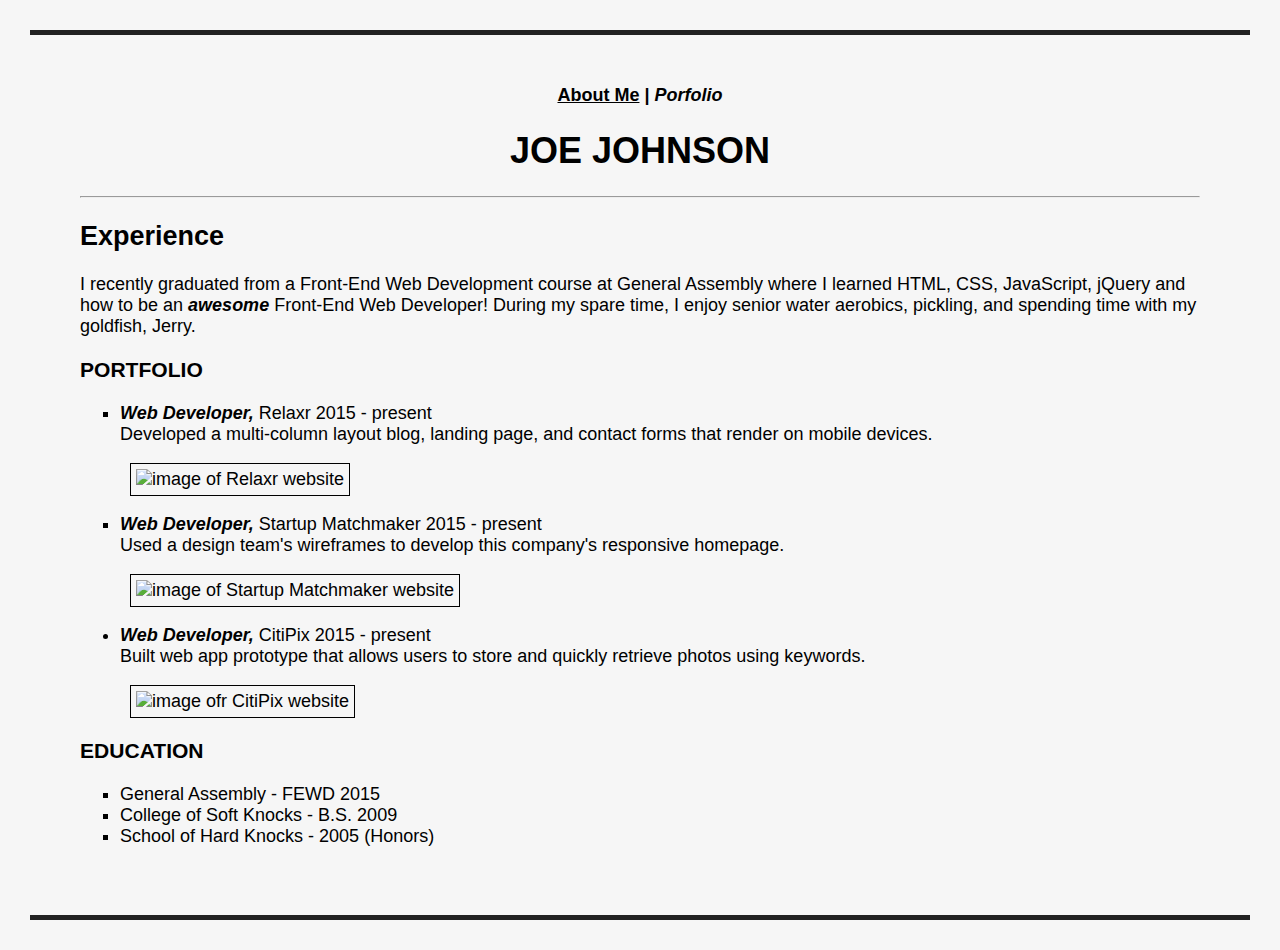
==== portfolio.html @ 6418013b "first commit" ====
<!DOCTYPE html>
<html>
<head>
	<title>Joe's Portfolio</title>
	<link rel="stylesheet" type="text/css" href="CSS/portfolio_styles.css">
	</head>

<body>
	<nav>
		<a href="index.html" style="color:black">About Me</a> | <i>Porfolio</i>
	</nav>

<h1>JOE JOHNSON</h1>

<hr >

<h2>Experience</h2>

<p>I recently graduated from a Front-End Web Development course at General Assembly where I learned HTML, CSS, JavaScript, jQuery and how to be an <b><i>awesome</b></i> Front-End Web Developer! During my spare time, I enjoy senior water aerobics, pickling, and spending time with my goldfish, Jerry.</p>

<h3>PORTFOLIO</h3>

<ul type="square">
<li><b><i>Web Developer,</b></i> Relaxr 2015 - present </li>
Developed a multi-column layout blog, landing page, and contact forms that render on mobile devices.
</ul>

<img src="images/relaxr_deliverable.png" alt="image of Relaxr website" title="Relaxr Sample" border="1">

<ul type="square">
<li><b><i>Web Developer, </b></i> Startup Matchmaker 2015 - present </li>
Used a design team's wireframes to develop this company's responsive homepage.
</ul>

<img src="images/startup_matchmaker_deliverable.png" alt="image of Startup Matchmaker website" title="Startup Matchmaker Sample" border="1">

<ul>
<li><b><i>Web Developer, </b></i> CitiPix 2015 - present </li>
Built web app prototype that allows users to store and quickly retrieve photos using keywords.
</ul>

<img src="images/citipix_deliverable.png" alt="image ofr CitiPix website" title="CitiPix Sample" border="1">
  
</ul>

<h3>EDUCATION</h3>
<ul type ="square">
<li>General Assembly - FEWD 2015</li>
<li>College of Soft Knocks - B.S. 2009</li>
<li>School of Hard Knocks - 2005 (Honors)</li>
</ul>

</body>
</html>
---- CSS/portfolio_styles.css ----
body {
	font-family: sans-serif;
	font-size:18px;
	background-color:#F6F6F6;
	padding:50px;
	margin:30px;
	border-top: 5px solid #222222;
	border-bottom: 5px solid #222222;
}
nav, h1 {
		text-align: center;
		font-weight:bold;
}

img 	{
		margin-left:50px;
		padding:5px;
}
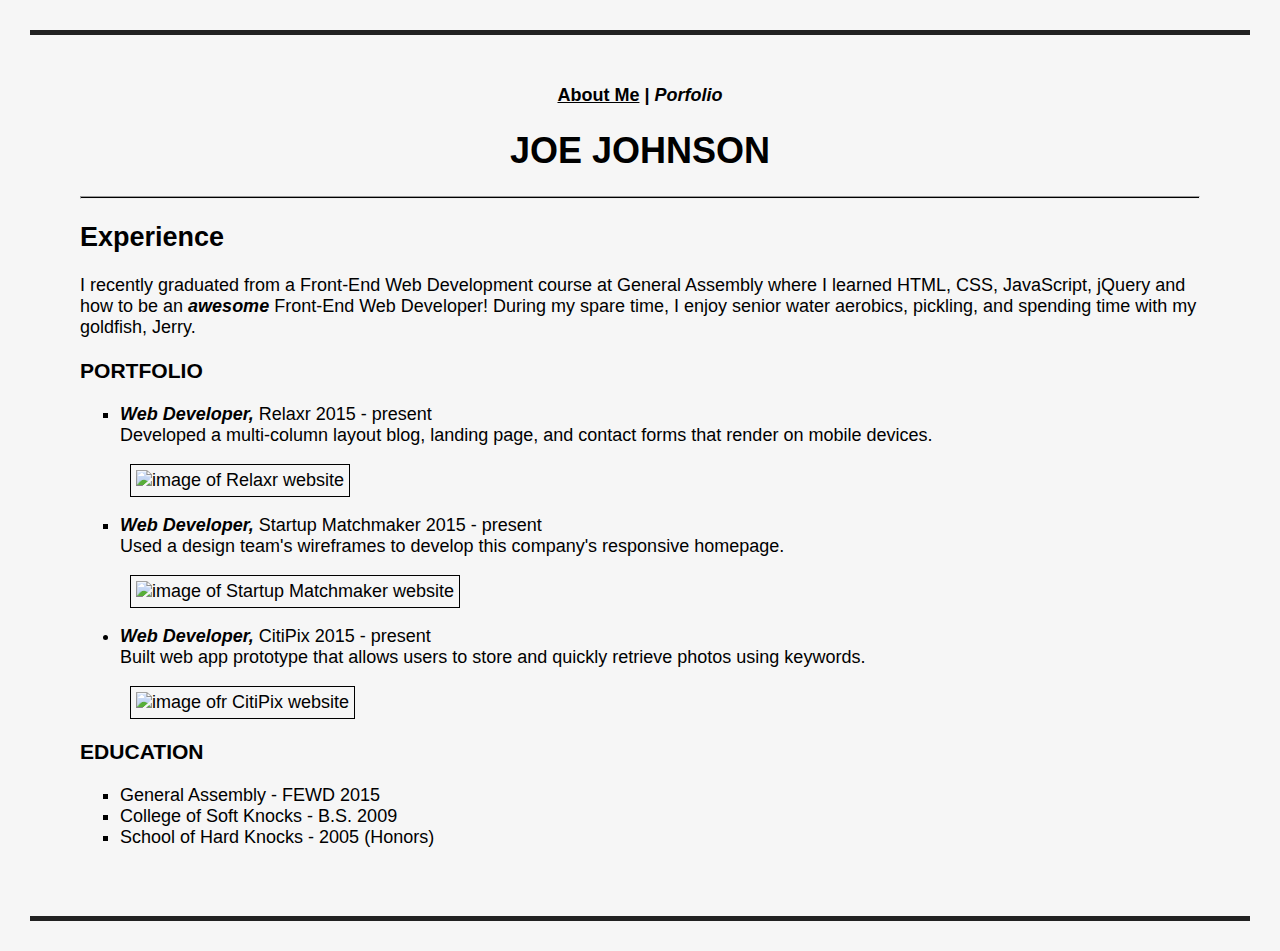
==== commit b5445f98: "commit 2" ====
--- a/portfolio.html
+++ b/portfolio.html
@@ -12,7 +12,7 @@
 
 <h1>JOE JOHNSON</h1>
 
-<hr >
+<hr/>
 
 <h2>Experience</h2>
 
--- a/CSS/portfolio_styles.css
+++ b/CSS/portfolio_styles.css
@@ -11,7 +11,11 @@
 		text-align: center;
 		font-weight:bold;
 }
-
+hr	{
+	color: #000000;
+	height:1px;
+	background-color:#000000;
+}
 img 	{
 		margin-left:50px;
 		padding:5px;
